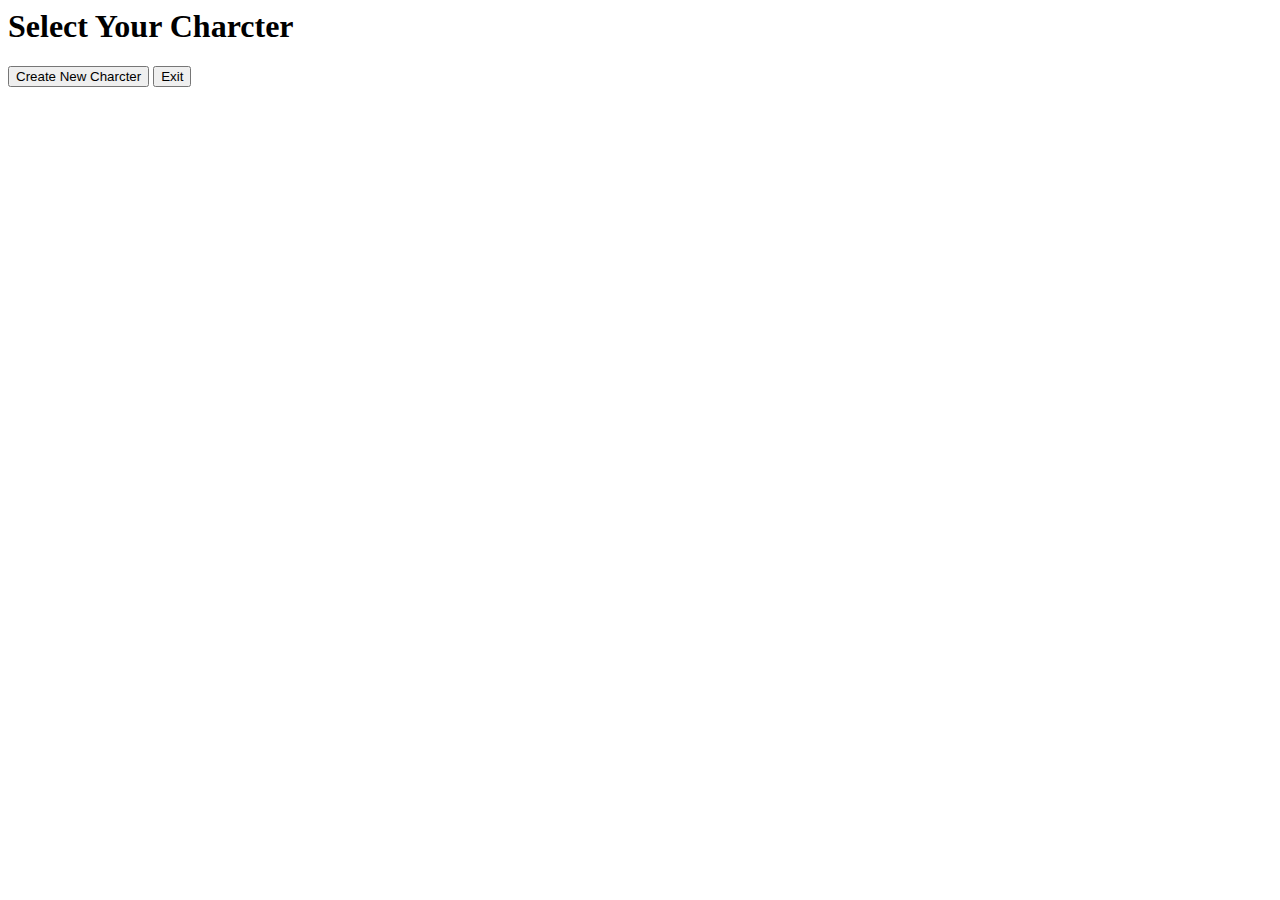
==== character-select/charcter-select.html @ e787d5b1 "Added character selection screen, unfinished" ====
<html lang="en">
<head>
    <meta charset="UTF-8">
    <meta http-equiv="X-UA-Compatible" content="IE=edge">
    <meta name="viewport" content="width=device-width, initial-scale=1.0">
    <script src="main.js"></script>
    <link href="https://fonts.cdnfonts.com/css/common-pixel" rel="stylesheet">
    <link rel="stylesheet" href="main.css">
    <title>Select Your Charcter</title>
    </head>
    <body>
        <h1 class="game-headings">Select Your Charcter</h1>
        <div class="charcter-container">
        <div class="charcter-name"><span></span></div>
    </div>
        <div class="charcter-container"></div>
            <div id="main-menu-buttons">
        <button>Create New Charcter</button></li>
        <button onclick="location.href='../index.html'">Exit</button></li>
        








    </body>
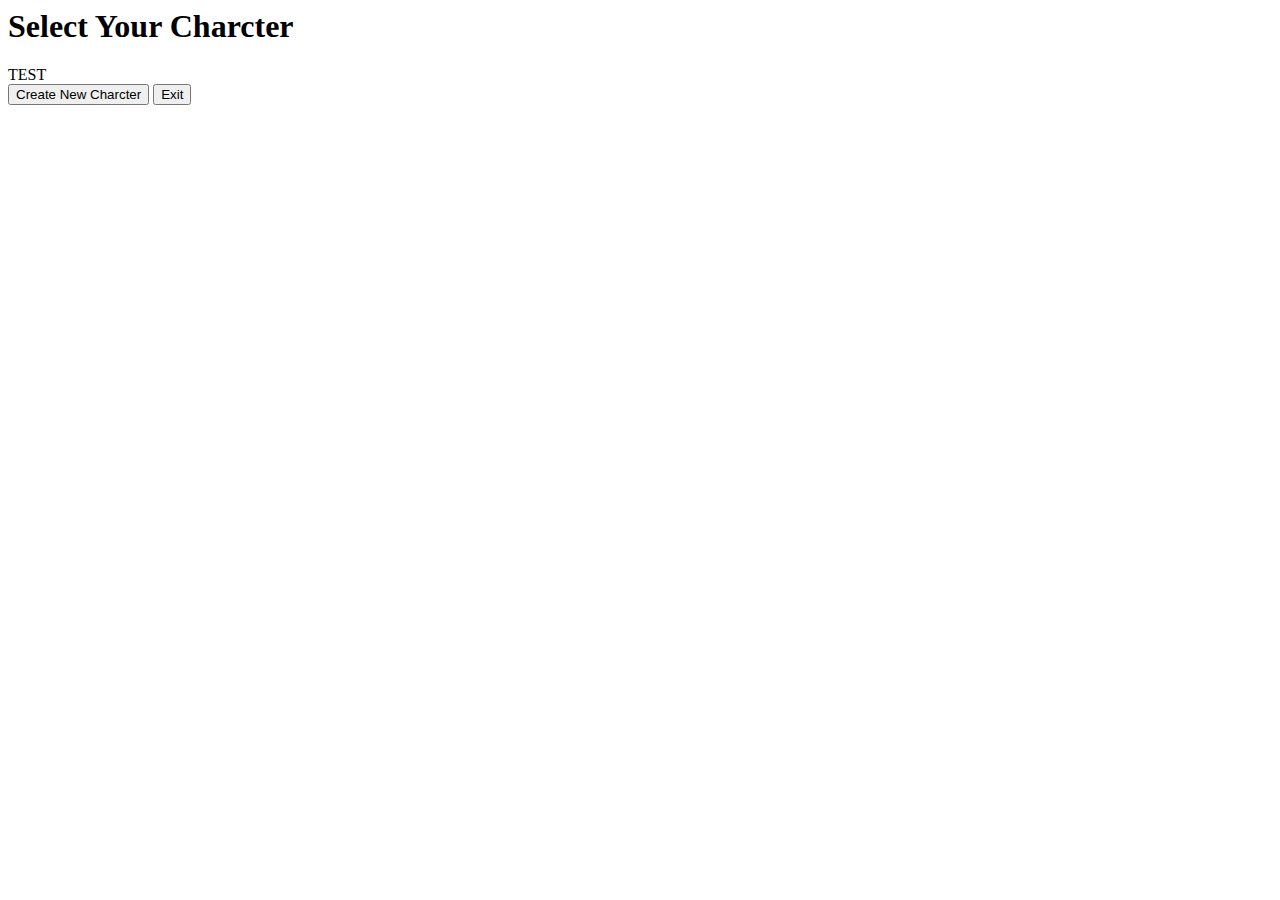
==== commit d7741931: "Chacter Creator existant but non functional" ====
--- a/character-select/charcter-select.html
+++ b/character-select/charcter-select.html
@@ -11,11 +11,11 @@
     <body>
         <h1 class="game-headings">Select Your Charcter</h1>
         <div class="charcter-container">
-        <div class="charcter-name"><span></span></div>
+        <div class="charcter-name"><span>TEST</span></div>
     </div>
         <div class="charcter-container"></div>
             <div id="main-menu-buttons">
-        <button>Create New Charcter</button></li>
+        <button onclick="location.href='create-new.html'">Create New Charcter</button></li>
         <button onclick="location.href='../index.html'">Exit</button></li>
         
 
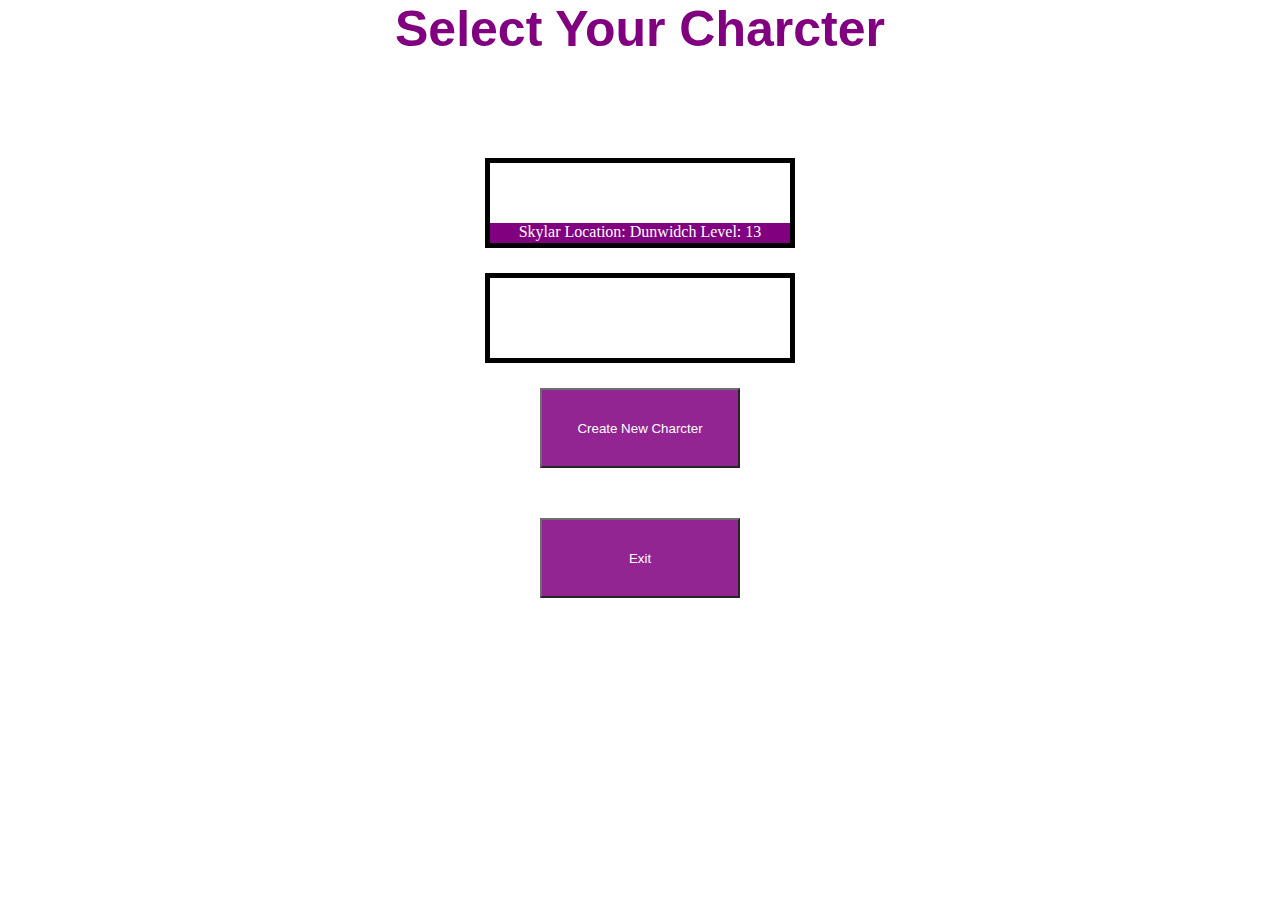
==== commit d00b287d: "Added notifcations + charcter creator" ====
--- a/character-select/charcter-select.html
+++ b/character-select/charcter-select.html
@@ -11,10 +11,11 @@
     <body>
         <h1 class="game-headings">Select Your Charcter</h1>
         <div class="charcter-container">
-        <div class="charcter-name"><span>TEST</span></div>
+        <div class="charcter-name"><span>Skylar Location: Dunwidch Level: 13</span></div>
     </div>
         <div class="charcter-container"></div>
-            <div id="main-menu-buttons">
+        
+        <div id="main-menu-buttons">
         <button onclick="location.href='create-new.html'">Create New Charcter</button></li>
         <button onclick="location.href='../index.html'">Exit</button></li>
         
--- a/character-select/main.css
+++ b/character-select/main.css
@@ -0,0 +1,100 @@
+/*Phone CSS*/
+@media only screen and (min-width: 300px) {
+    .game-headings {
+        text-align: center;
+        font-size:50px;
+        margin-bottom: 100px;
+        font-family: 'Common Pixel', sans-serif;
+        color:purple;
+    }
+    
+    ul {
+        list-style: none;
+    }
+
+    button {
+        height: 80px;
+        width: 200px;
+        background-color: purple;
+        display:block;
+        margin-bottom: 50px;
+        margin:auto;
+        margin-bottom: 50px;
+        color:white;
+        opacity: 85%;
+        text-align: center;
+        }
+    button:hover {
+        opacity: 50%;
+    }
+    }
+    
+
+    body {
+        background-position: center;
+        background-repeat: no-repeat;
+        background-size: cover;
+        height:100%;
+        margin:0;
+        height:100%;
+        width:100%;
+
+    }
+    .charcter-container {
+        height: 80px;
+        width: 300px;
+        display:grid;
+        border: 5px solid black;
+        margin:auto;
+        margin-bottom: 25px;
+        position: relative;
+        overflow: hidden;
+    }
+    .charcter-container > div {
+        background-color:purple;
+        width:100%;
+        height:25%;
+        margin:auto;
+        margin-top:90%;
+        bottom:0px;
+        right:0px;
+        position: absolute;
+        
+        
+    }
+    .charcter-container > div > span {
+        display: flex;
+        justify-content: center;
+        color:white;
+    }
+    .context-headings {
+        text-align:center;
+        color:purple;
+ 
+    }
+    form {
+        margin:auto;
+        display: table;
+        justify-content: center;
+    }
+    form > div {
+        margin:auto;
+        
+    }
+
+
+    
+
+    
+    
+    
+
+/*Desktop CSS*/
+@media only screen and (min-width: 768px) {
+    .charcter-container {
+        display: grid;
+    }
+
+
+   
+}